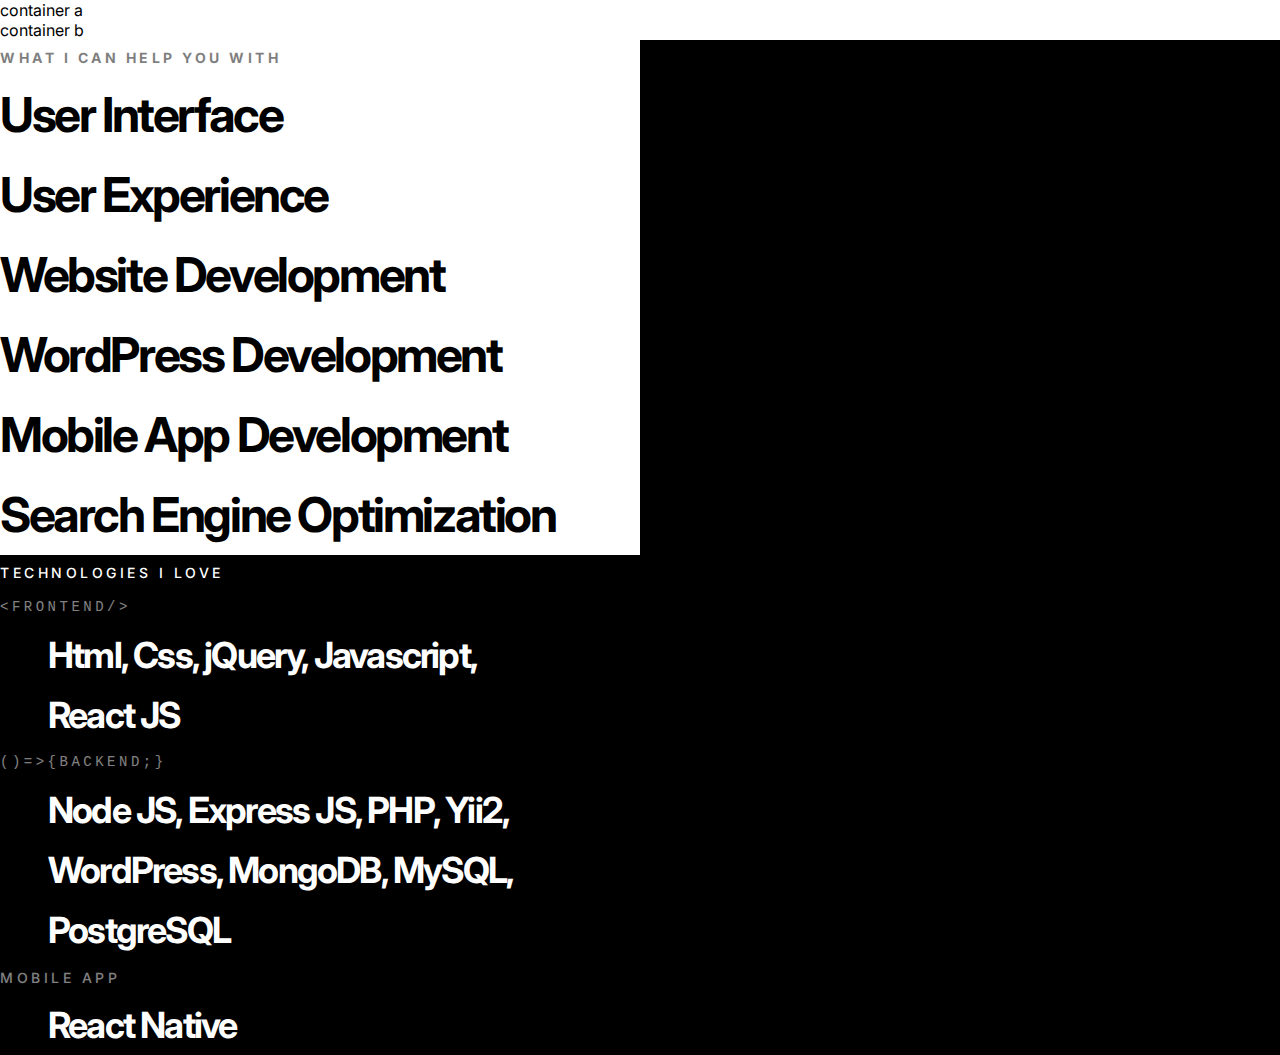
==== second.html @ 5f232e7c "commit" ====
<!DOCTYPE html>
<html lang="en">
<head>
    <meta charset="UTF-8">
    <meta http-equiv="X-UA-Compatible" content="IE=edge">
    <meta name="viewport" content="width=device-width, initial-scale=1.0">
    <title>devPortfolio</title>
    <!-- google fonts -->
    <link rel="preconnect" href="https://fonts.googleapis.com">
<link rel="preconnect" href="https://fonts.gstatic.com" crossorigin>
<link href="https://fonts.googleapis.com/css2?family=Inter:wght@400;500;700&display=swap" rel="stylesheet">
  <!-- bootstrap -->
<link href="https://cdn.jsdelivr.net/npm/bootstrap@5.0.2/dist/css/bootstrap.min.css" rel="stylesheet" integrity="sha384-EVSTQN3/azprG1Anm3QDgpJLIm9Nao0Yz1ztcQTwFspd3yD65VohhpuuCOmLASjC" crossorigin="anonymous">
      <link rel="stylesheet" href="css/style.css">
</head>
<body>

    <section id="header" class="container resetpadding">
        <div class="row">
           <div class="col bg-dark">container a</div>
           <div class="col bg-danger"> container b</div>
        </div>
    </section>
    <section id="mainsection" class="container-fluid custombg">
        <div class="row">
            <div class="col">
                <div id="maincontent" class="container resetpadding ">
                <div class="row resetpadding ">
                      <div class="col featurecolmn"> 
                        <h5 class="contact-heading">WHAT I CAN HELP YOU WITH</h5>
                        <p class="featurelist">User Interface <br>
                         User Experience <br>
                         Website Development<br>
                         WordPress Development<br>
                         Mobile App Development<br>
                         Search Engine Optimization
                         </p> </div>
                      <div class="col techcolmn">
                        <h5 class="techlist px-5">TECHNOLOGIES I LOVE</h5>
                        <div>
                            <h6><code class="techsubheading px-5"> &lt;FRONTEND/&gt; </code></h6>
                            <p>Html, Css, jQuery,  Javascript,  <br> React JS</p>
                        </div>
                        <div>
                         <h6><code class="techsubheading px-5">()=>{BACKEND;}</code></h6>
                         <p>Node JS, Express JS, PHP, Yii2,<br> WordPress, MongoDB, MySQL,<br> PostgreSQL</p>
                        </div>
                        <div>
                         <h6 class="techsubheading px-5">MOBILE APP</h6>
                         <p>React Native</p>
                        </div>
                      </div>
                </div>
            </div>
            </div>
        </div>

    </section>
    <div>

    </div>
</body>
</html>
---- css/style.css ----
:root{
    --primary-colors:#000;
    --btn-blue-color:#0057FF;
    --btn-green-color:#15A800;
    --btn-header-color:#ffffff;
   
}
*{
    margin: 0;
    padding: 0;
}

body{
    font-family:'Inter', sans-serif;
}

.logo{
    color:var(--primary-colors);
    font-size: 1.875em;
    font-weight: 800;    
}

.header{
    margin-top: 2.5rem;
    display: flex;
    justify-content: space-between;
     align-items: center;
}

.header-btn{
    height: 40px;
    width: 160px;
    padding: 0.5rem;
    display: inline;       
    border: 2px solid #000;
    border-radius: 50px;
    cursor: pointer;
    text-align: center;
   
}

.txtmenu{
    padding-left: 1rem;
    color: #000;
    font-size: 1em;
    font-weight: 500;
    line-height: 1em;

}


.menu{
    display: flex;
    align-items: center;
    justify-content: space-between;
}

/* overlay menu */
.overlay {
    height: 100%;
    width:0;
    position: fixed;
    z-index: 1;
    top: 0;
    right: 25px;;
    background-color: rgb(0,0,0);
    background-color: rgba(0,0,0, 0.9);
    overflow-x: hidden;
    overflow-y: hidden;
    transition: 0.5s;
    overflow:none;
  }
  
  .overlay-content {
    position: relative;
    display: flex;
    flex-direction: row;
    top: 10%;
    width: 100%;
    justify-content: center;
    text-align: center;
    margin-top: 30px;
  }



/* hamberger icon */

.menu-icon{
    height:36px;
    width: 26px;
    margin-left: 1rem;
    border-radius: 5px;   
    position: relative;     
    cursor: pointer; 
    z-index: 999;  
}

.menu-icon span {
    height: 4px;
    width: 100%;
    display: block;
    position: absolute;
    top: 50%;
    left: 50%;
    background: black;
    border-radius: 4rem;
    transform: translate(-50%,-50%);
    transition: 0.5s ,width 0.5s;
}

.menu-icon .line-1 {
    transform: translate(-50%,-10px);
}

.menu-icon .line-3 {
    width: 50%;
    transform: translate(0,7px);
}

.openmenu .line-1{   
    background:white;
    transform: translate(-50%,-50%) rotate(-45deg);
}

.openmenu .line-2{   
    background: white;
   transform: translate(-50%,-50%) rotate(45deg);
}
 
.openmenu .line-3{ 
    background: white;
   transform:  translate(-50%,15px);  
   width: 80%;
}

.second-section{
    display: flex;
    flex-direction: column;
      
}

.second-section a{
    text-decoration: none;
    color: #ffffff;
    text-align:start;

}

.herorow{
    margin-top: 5rem;
    align-items: center;
}

h1{
    margin: 0;
    padding: 0;
    color: #000;
    font-size: 4.375rem;
    font-weight: 800;
    letter-spacing:-0.370rem;
}

.subheading{
    color: #000;
    font-size: 1.375rem;
    line-height: 1.875rem;
}

.btnblack{
    margin-left: 0.875rem;
    display: flex;
    justify-content: center; 
    padding: 1rem;
    align-items: center;
    color: #ffffff;
    background-color: #000;
    letter-spacing: 0.25em;
}

.btnblue{
    display: flex;
    justify-content: center;
    padding: 1rem;
    margin-left: 1rem;
    align-items: center;
   color: #ffffff;
   background-color:#0057FF;
   letter-spacing: 0.25em;
}

a{
    color: #ffffff;
    text-decoration: none;
    font-size:1.125rem ;
   font-weight: 500;
    
}

.txtnodsp{
    font-size: 2.5rem;
    font-weight: bold;
    color: #000;
}

.txtexp{
    font-size: 1rem;
    font-weight: bold;
    color: #000;
    
}

.demo{    
    margin-left: 15%;
}
.txtheading{
font-size: 0.875rem;
font-weight: 500;
letter-spacing: 0.25em;
opacity: 0.5;
color: #000;
}

.featurelist{
/* margin-left: calc((100vw - 100%) / -2); */
font-style: normal;
font-weight: bold;
font-size: 3rem;
line-height: 5rem;
letter-spacing: -0.05em;
color: #000;

}

.techlist{
font-style: normal;
font-weight: 500;
font-size: 0.875rem;
line-height: 2.188rem;
letter-spacing: 0.25em;
color: #ffffff;
}

.featurecolmn{
display: flex;
flex-direction: column;
justify-content: flex-start;

}

.techcolmn{
background-color: #000;
display: flex;
flex-direction: column;

}

.testimonial{
    background-color: #000;
    display: flex;
    flex-direction: column; 
}

.rowmargin{
    margin-left: 15%;
}

.custombg{
    background:linear-gradient(
        to right, 
        #ffffff 0%, 
        #ffffff 50%, 
        #000000 50%, 
        #000000 100%
      );

}



.techsubheading{
    font-size: 0.875rem;
    font-weight: 500;
    line-height: 2.188rem;
    letter-spacing: 0.25em;
    opacity: 0.5;
    color: #fff; 
}


.techcolmn p{
        padding-left: 3rem;
        font-size:2.25rem;
        font-weight: bold;
        line-height: 3.75rem;
        letter-spacing: -0.05em;        
        color: #fff; 
    
}

.worksubheading{
    font-size: 0.875rem;
    font-weight: 500;
    line-height: 2.188rem;
    letter-spacing: 0.25em;
    opacity: 0.5;
    color: #000; 
    text-transform: uppercase;
}


.cutompera{
    font-size: 1rem;
    font-weight: 400;
    line-height: 1.5rem;   
    color: #000; 
}
.logo{
    width: 260px;
    height: 65px;
}

.social-icon{
    width: 36px;
    height: 36px;
}

.link{
    font-size: 0.75rem;
    color: #0057FF;
    letter-spacing: 0.25em;
    line-height: 1.5rem;
    font-weight: bold;

}

.toppadding{
    padding-top: 5rem;
}

.topmargin{
    margin-top: 5rem;
}

.txttitle{
    font-size: 0.75rem;
    font-weight: 700;
    letter-spacing: 0.25em;
    opacity: 0.5;
    color: #000;
    line-height:2.1875 ;
}

.pera{
    font-style: normal;
    font-weight: normal;
    font-size: 1rem;
    line-height: 1.5rem;
    color: #000;
}

.peralang{
    font-weight: 500;
    font-size: 00.75rem;
    line-height: 1.5rem;
    color: #000;
    opacity: 0.5;
}

.workdetail{
    display: flex;  
    flex-direction: column;
    justify-content: center;
}

.contact-heading{
    font-size: 0.875rem;
    font-weight:700;
    line-height: 2.188rem;
    letter-spacing: 0.25em;
    color: #000;
    opacity: 0.5;
}

.title{
    font-size:1.875rem ;
    font-weight: 700;
    letter-spacing: -0.05em;
    line-height: 2.188rem;
    color: #000;

}

.contact-pera{
    font-size: 1rem;
    font-style: normal;
    font-weight: 400;
    line-height: 1.5rem;
    color: #000;
}

.btncontact-black{
    background-color: #000;
}
.btncontact-green{
    background-color: #15A800;
}


.btncontact{
    height: 60px;
    width: 369px;
    color: #fff;
    letter-spacing: 0.25em;
    font-style: normal;
    font-weight: bold;
    font-weight: 700;
    font-size: 1.125rem;
    display: flex;
    flex-direction: row;
    justify-content: center;
    align-items: center;
    gap: 1rem;
}

.icon-p{
    padding-left: 2rem;
    padding-right: 2rem;
}

.resetpadding{
    padding-left: 0;
    padding-right: 0;
}
@media only screen and (max-width: 767px) {
    .custombg{
        background:linear-gradient(
            to bottom, 
            #ffffff 0%, 
            #ffffff 50%, 
            #000000 50%, 
            #000000 100%
          );
          
    }
}
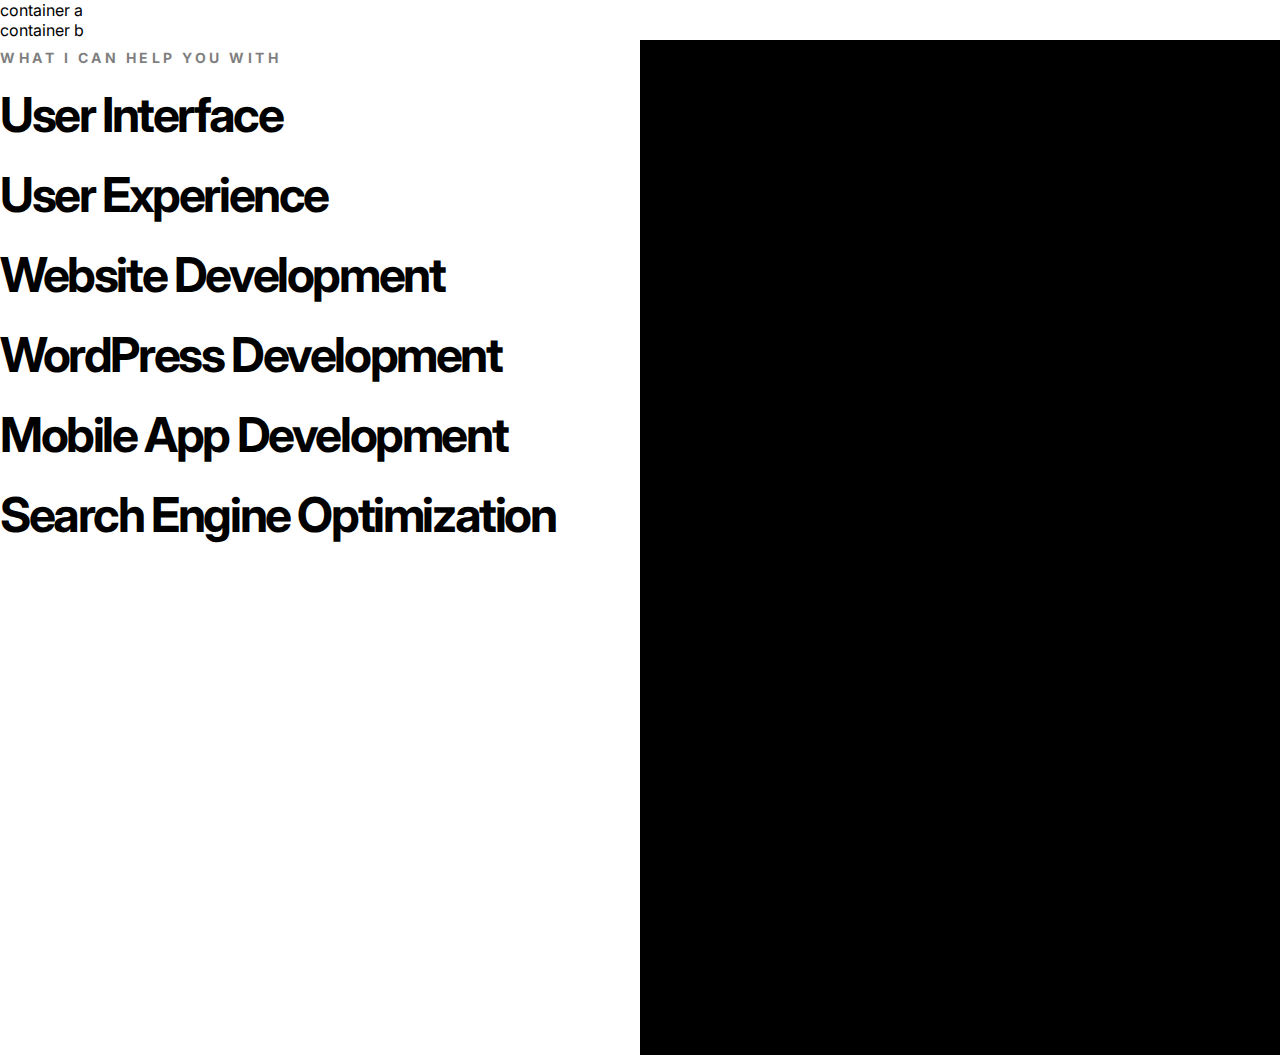
==== commit c6aa663c: "commit" ====
--- a/second.html
+++ b/second.html
@@ -14,7 +14,6 @@
       <link rel="stylesheet" href="css/style.css">
 </head>
 <body>
-
     <section id="header" class="container resetpadding">
         <div class="row">
            <div class="col bg-dark">container a</div>
--- a/css/style.css
+++ b/css/style.css
@@ -14,6 +14,7 @@
 
 body{
     font-family:'Inter', sans-serif;
+   
 }
 
 .logo{
@@ -31,13 +32,17 @@
 
 .header-btn{
     height: 40px;
-    width: 160px;
     padding: 0.5rem;
-    display: inline;       
+    display: flex;
+    flex-direction: row;
+    justify-content: space-between;   
+    align-items: center;    
     border: 2px solid #000;
     border-radius: 50px;
     cursor: pointer;
     text-align: center;
+    padding-left: 1rem;
+    padding-right: 1rem;
    
 }
 
@@ -49,8 +54,6 @@
     line-height: 1em;
 
 }
-
-
 .menu{
     display: flex;
     align-items: center;
@@ -59,29 +62,30 @@
 
 /* overlay menu */
 .overlay {
-    height: 100%;
-    width:0;
+    opacity: 0;
+    height:100%;
+    width:40%;
     position: fixed;
     z-index: 1;
     top: 0;
-    right: 25px;;
-    background-color: rgb(0,0,0);
-    background-color: rgba(0,0,0, 0.9);
+    right: -100%;
+    background-color: rgb(0,0,0);   
     overflow-x: hidden;
     overflow-y: hidden;
-    transition: 0.5s;
+    transition: 0.1s ease;
     overflow:none;
   }
   
-  .overlay-content {
+  .menu-container{
     position: relative;
     display: flex;
     flex-direction: row;
     top: 10%;
     width: 100%;
-    justify-content: center;
+    height: 100vh;
+    justify-content: flex-start;
     text-align: center;
-    margin-top: 30px;
+   
   }
 
 
@@ -108,14 +112,16 @@
     background: black;
     border-radius: 4rem;
     transform: translate(-50%,-50%);
-    transition: 0.5s ,width 0.5s;
+    transition: 0.5s,width 0.5s;
 }
 
 .menu-icon .line-1 {
+    
     transform: translate(-50%,-10px);
 }
 
 .menu-icon .line-3 {
+   
     width: 50%;
     transform: translate(0,7px);
 }
@@ -126,14 +132,14 @@
 }
 
 .openmenu .line-2{   
-    background: white;
-   transform: translate(-50%,-50%) rotate(45deg);
+    background: white;   
+    transform: translate(-50%,-50%) rotate(45deg);
 }
  
 .openmenu .line-3{ 
-    background: white;
-   transform:  translate(-50%,15px);  
-   width: 80%;
+    background: white;   
+    transform:  translate(-50%,15px);  
+    width: 80%;
 }
 
 .second-section{
@@ -158,9 +164,11 @@
     margin: 0;
     padding: 0;
     color: #000;
-    font-size: 4.375rem;
+    /* font-size: 4.375rem; */
+    font-size: calc(1.5rem + 2.5vw);
     font-weight: 800;
-    letter-spacing:-0.370rem;
+    letter-spacing:-0.05rem;
+     line-height: calc()5rem;
 }
 
 .subheading{
@@ -251,11 +259,9 @@
 }
 
 .techcolmn{
-background-color: #000;
-display: flex;
-flex-direction: column;
-
-}
+    display: flex;
+    flex-direction: column;
+    }
 
 .testimonial{
     background-color: #000;
@@ -275,8 +281,21 @@
         #000000 50%, 
         #000000 100%
       );
-
-}
+    
+      }
+
+.custombg2{
+    background:linear-gradient(
+        to right, 
+        #000000 0%, 
+        #000000 50%, 
+        #ffffff 50%, 
+        #ffffff 100%
+      );
+      
+
+}
+
 
 
 
@@ -383,6 +402,14 @@
     color: #000;
     opacity: 0.5;
 }
+.skill-heading{
+    font-size: 0.875rem;
+    font-weight:700;
+    line-height: 2.188rem;
+    letter-spacing: 0.25em;
+    color: #000;
+    opacity: 0.5;
+}
 
 .title{
     font-size:1.875rem ;
@@ -434,6 +461,12 @@
     padding-left: 0;
     padding-right: 0;
 }
+
+pre {
+    display: flex;
+    white-space: normal;
+    word-break: break-word;
+    }
 @media only screen and (max-width: 767px) {
     .custombg{
         background:linear-gradient(
@@ -445,4 +478,94 @@
           );
           
     }
-}  +     .custombg2{
+        background:linear-gradient(
+            to bottom, 
+            #000000 0%, 
+            #000000 65%, 
+            #ffffff 65%, 
+            #ffffff 100%
+          );
+     }
+
+}  
+
+.testimonial-title{
+    font-size: 0.875rem;
+    line-height: 2.188rem;
+    color: #fff;
+    letter-spacing: 0.25em !important;
+    font-weight: 700;
+}
+
+.testimonial-p{
+    position: relative;
+    text-align: left;
+    font-size: 1.375rem;
+    line-height: 1.875rem;
+    color: #fff;
+    font-weight: normal;
+}
+.testimonial-footer{
+    text-align: left;
+    font-size: 1.125rem;
+    line-height: 1.5rem;
+    color: #fff;
+    font-weight: 500;
+}
+
+.star{
+    display: inline-flex;
+    height:24px;
+    width: 22px;
+    background-image:url(/images/star.svg);
+}
+
+.review{
+text-align: left;
+}
+.quote-img{
+   
+    height:68px ;
+    width:78px ;
+    background-image: url(/images/quote.svg);
+    position: absolute;
+    transform: translate(-110px,-45px);
+
+}
+
+.nav{
+    margin-top: -20px;
+    opacity: 0;
+
+}
+.nav a{
+    text-decoration: none;
+    color: white;
+}
+
+.nav-link{
+    font-size: calc(1.5rem + 1.5vw);
+    transition: all 0.1s ease-in-out;
+}
+.nav-link:hover{
+    color:darkgray;
+}
+.heroleft{
+   animation:moveDown 1s ease-in-out forwards;
+   opacity: 0;
+}
+
+@keyframes moveDown{
+    from{
+     transform:translateY(-100px);
+    }
+    to{
+        transform: translateY(0);
+        opacity: 1;
+    }
+}
+
+.expplus,.teamplus,.percent,.wordplus,.pluginplus{
+    opacity: 0;
+}